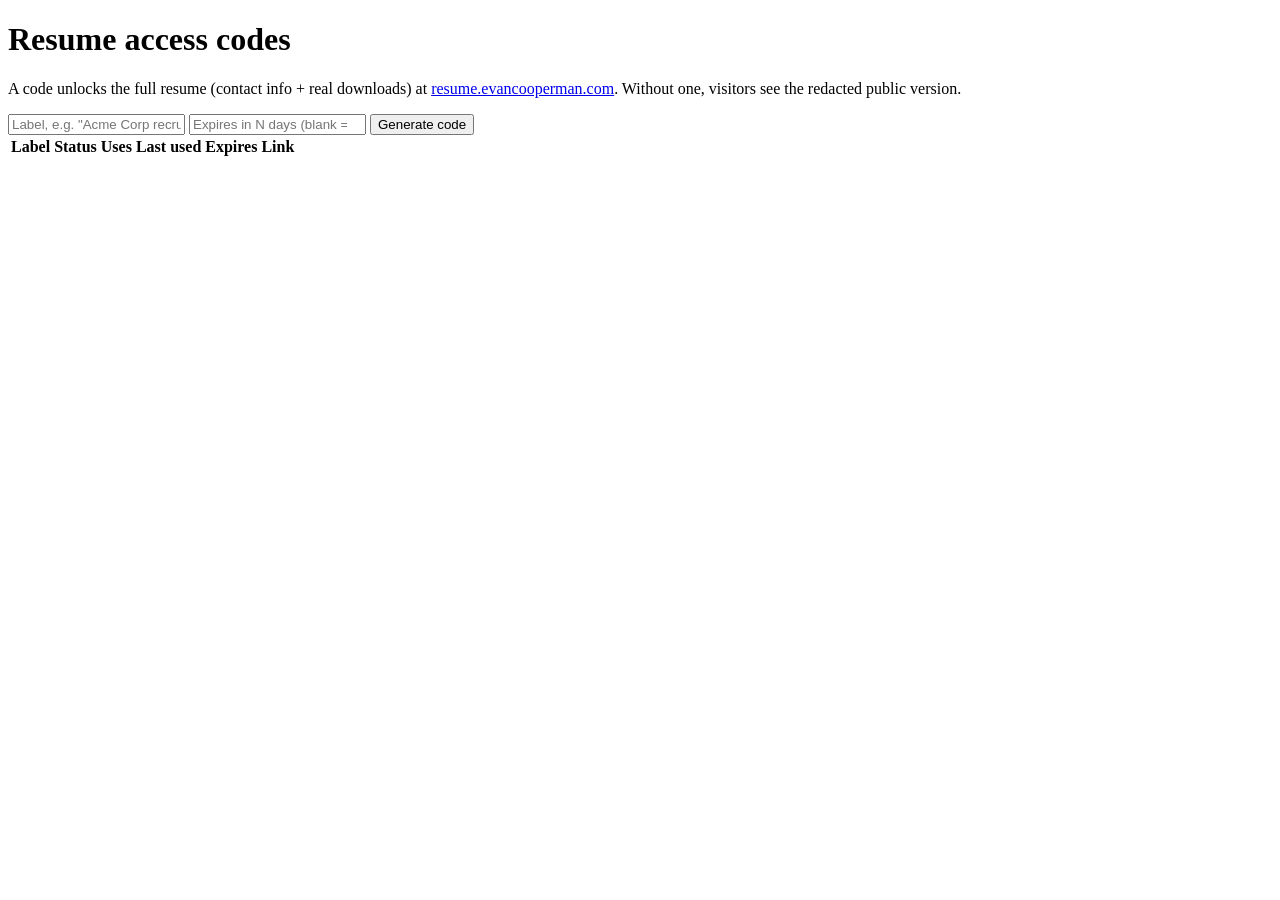
==== admin_static/index.html @ cc75d829 "Provide mechanism to redact personal info from the public resume while allowing private codes to be " ====
<!doctype html>
<html lang="en">
<head>
<meta charset="utf-8">
<meta name="viewport" content="width=device-width, initial-scale=1">
<title>Resume Access Codes — Admin</title>
<link rel="stylesheet" href="/style.css">
</head>
<body>
  <div id="admin-app">
    <h1>Resume access codes</h1>
    <p class="hint">
      A code unlocks the full resume (contact info + real downloads) at
      <a href="https://resume.evancooperman.com" target="_blank" rel="noopener">resume.evancooperman.com</a>.
      Without one, visitors see the redacted public version.
    </p>

    <div id="message" class="message hidden"></div>

    <form id="create-form">
      <input type="text" id="label" placeholder="Label, e.g. &quot;Acme Corp recruiter&quot;">
      <input type="number" id="days" placeholder="Expires in N days (blank = never)" min="1">
      <button type="submit">Generate code</button>
    </form>

    <table id="codes-table">
      <thead>
        <tr>
          <th>Label</th>
          <th>Status</th>
          <th>Uses</th>
          <th>Last used</th>
          <th>Expires</th>
          <th>Link</th>
          <th></th>
        </tr>
      </thead>
      <tbody id="codes-body"></tbody>
    </table>
  </div>

  <script src="/app.js"></script>
</body>
</html>
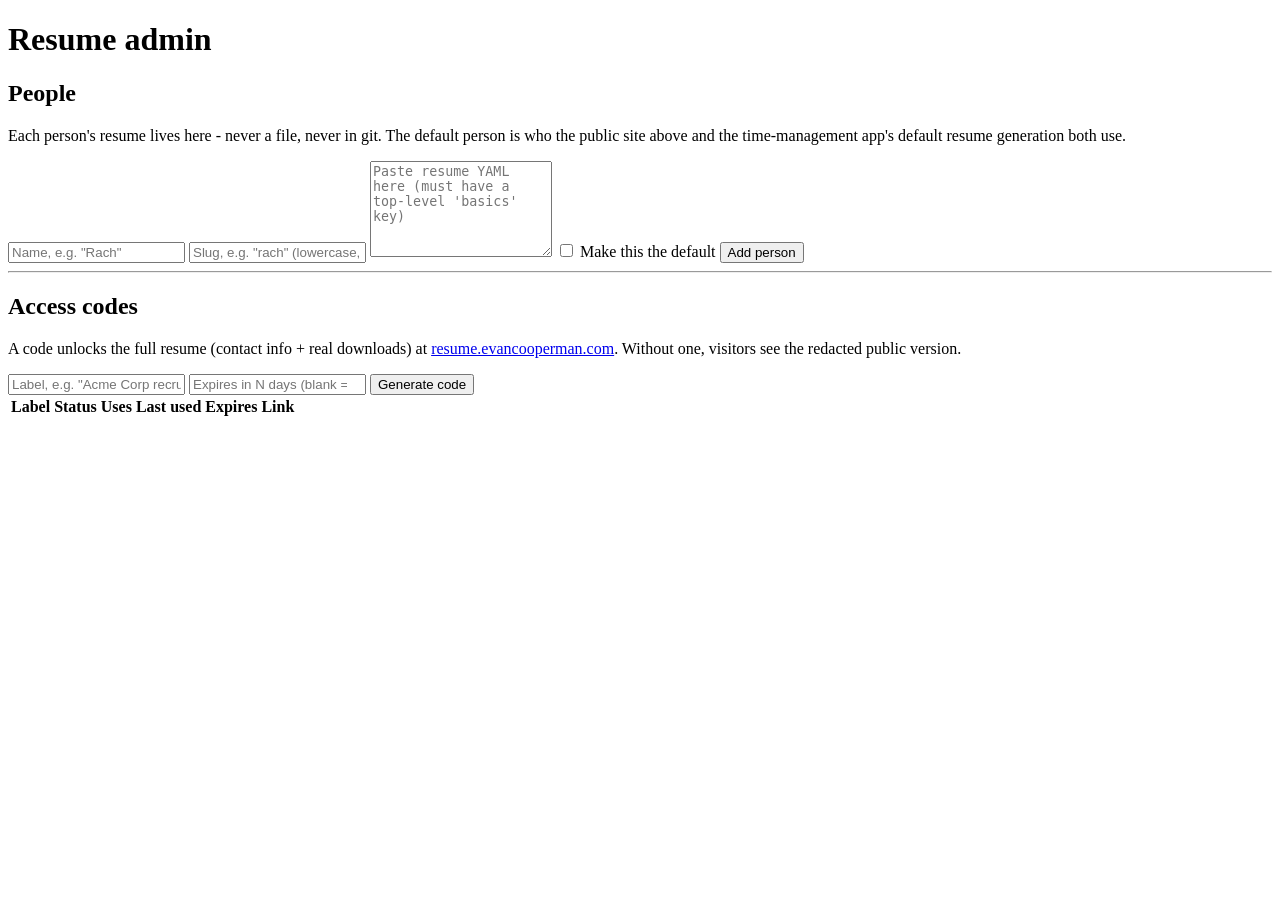
==== commit e0aaa4a2: "Add the concept of people to the resume app, and allow upload of resume.yaml files through the UI ra" ====
--- a/admin_static/index.html
+++ b/admin_static/index.html
@@ -3,20 +3,39 @@
 <head>
 <meta charset="utf-8">
 <meta name="viewport" content="width=device-width, initial-scale=1">
-<title>Resume Access Codes — Admin</title>
+<title>Resume Admin</title>
 <link rel="stylesheet" href="/style.css">
 </head>
 <body>
   <div id="admin-app">
-    <h1>Resume access codes</h1>
+    <h1>Resume admin</h1>
+
+    <div id="message" class="message hidden"></div>
+
+    <h2>People</h2>
+    <p class="hint">
+      Each person's resume lives here - never a file, never in git. The
+      default person is who the public site above and the time-management
+      app's default resume generation both use.
+    </p>
+    <div id="people-list"></div>
+
+    <form id="add-person-form">
+      <input type="text" id="person-name" placeholder="Name, e.g. &quot;Rach&quot;" required>
+      <input type="text" id="person-slug" placeholder="Slug, e.g. &quot;rach&quot; (lowercase, no spaces)" required>
+      <textarea id="person-yaml" rows="6" placeholder="Paste resume YAML here (must have a top-level 'basics' key)" required></textarea>
+      <label><input type="checkbox" id="person-default"> Make this the default</label>
+      <button type="submit">Add person</button>
+    </form>
+
+    <hr>
+
+    <h2>Access codes</h2>
     <p class="hint">
       A code unlocks the full resume (contact info + real downloads) at
       <a href="https://resume.evancooperman.com" target="_blank" rel="noopener">resume.evancooperman.com</a>.
       Without one, visitors see the redacted public version.
     </p>
-
-    <div id="message" class="message hidden"></div>
-
     <form id="create-form">
       <input type="text" id="label" placeholder="Label, e.g. &quot;Acme Corp recruiter&quot;">
       <input type="number" id="days" placeholder="Expires in N days (blank = never)" min="1">
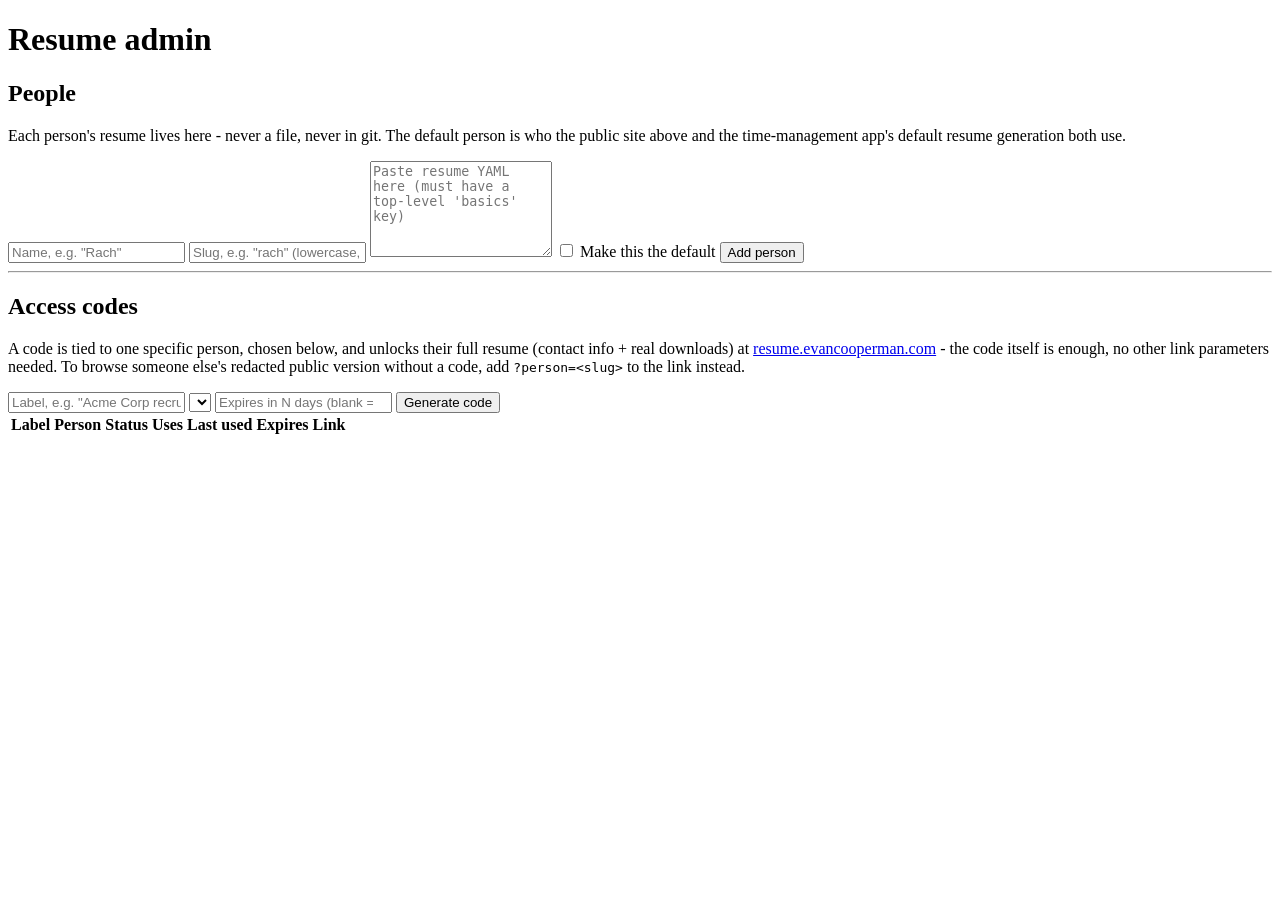
==== commit 361a6bf5: "Allow the app to render anyone's resume by either passing in their person ID or a generated code.  I" ====
--- a/admin_static/index.html
+++ b/admin_static/index.html
@@ -32,12 +32,16 @@
 
     <h2>Access codes</h2>
     <p class="hint">
-      A code unlocks the full resume (contact info + real downloads) at
-      <a href="https://resume.evancooperman.com" target="_blank" rel="noopener">resume.evancooperman.com</a>.
-      Without one, visitors see the redacted public version.
+      A code is tied to one specific person, chosen below, and unlocks their full resume
+      (contact info + real downloads) at
+      <a href="https://resume.evancooperman.com" target="_blank" rel="noopener">resume.evancooperman.com</a> -
+      the code itself is enough, no other link parameters needed.
+      To browse someone else's redacted public version without a code, add <code>?person=&lt;slug&gt;</code>
+      to the link instead.
     </p>
     <form id="create-form">
       <input type="text" id="label" placeholder="Label, e.g. &quot;Acme Corp recruiter&quot;">
+      <select id="code-person"></select>
       <input type="number" id="days" placeholder="Expires in N days (blank = never)" min="1">
       <button type="submit">Generate code</button>
     </form>
@@ -46,6 +50,7 @@
       <thead>
         <tr>
           <th>Label</th>
+          <th>Person</th>
           <th>Status</th>
           <th>Uses</th>
           <th>Last used</th>
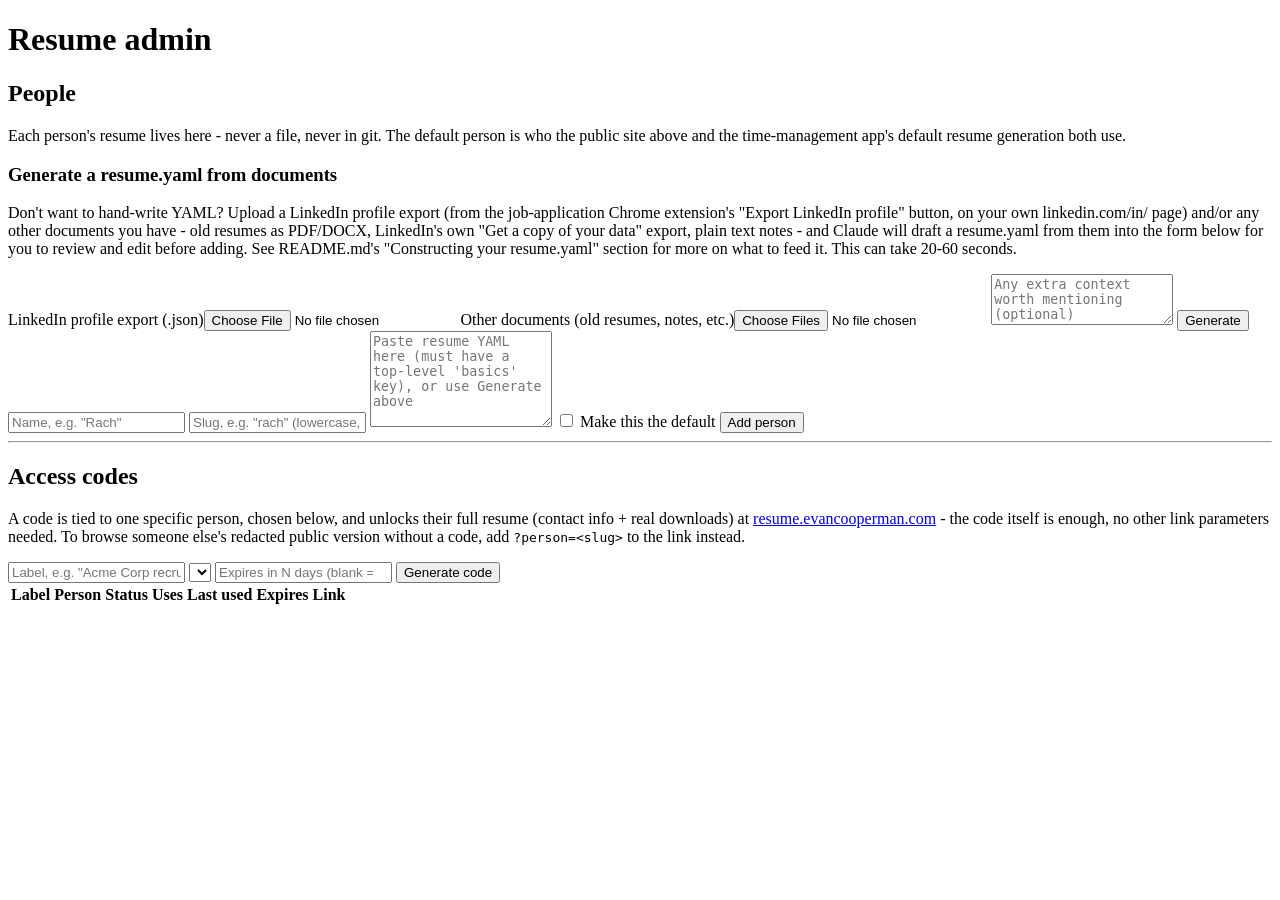
==== commit 489510e4: "Add UI for constructing resume.yaml so that a person can do it outside of using Claude itself, but r" ====
--- a/admin_static/index.html
+++ b/admin_static/index.html
@@ -20,10 +20,27 @@
     </p>
     <div id="people-list"></div>
 
+    <h3>Generate a resume.yaml from documents</h3>
+    <p class="hint">
+      Don't want to hand-write YAML? Upload a LinkedIn profile export (from the job-application Chrome
+      extension's "Export LinkedIn profile" button, on your own linkedin.com/in/ page) and/or any other
+      documents you have - old resumes as PDF/DOCX, LinkedIn's own "Get a copy of your data" export, plain
+      text notes - and Claude will draft a resume.yaml from them into the form below for you to review and
+      edit before adding. See README.md's "Constructing your resume.yaml" section for more on what to feed
+      it. This can take 20-60 seconds.
+    </p>
+    <form id="generate-form">
+      <label>LinkedIn profile export (.json)<input type="file" id="gen-linkedin-file" accept=".json"></label>
+      <label>Other documents (old resumes, notes, etc.)<input type="file" id="gen-docs-files" multiple accept=".pdf,.docx,.txt,.md,.csv,.json,.yaml,.yml"></label>
+      <textarea id="gen-notes" rows="3" placeholder="Any extra context worth mentioning (optional)"></textarea>
+      <button type="submit" id="gen-btn">Generate</button>
+      <span id="gen-status" class="status"></span>
+    </form>
+
     <form id="add-person-form">
       <input type="text" id="person-name" placeholder="Name, e.g. &quot;Rach&quot;" required>
       <input type="text" id="person-slug" placeholder="Slug, e.g. &quot;rach&quot; (lowercase, no spaces)" required>
-      <textarea id="person-yaml" rows="6" placeholder="Paste resume YAML here (must have a top-level 'basics' key)" required></textarea>
+      <textarea id="person-yaml" rows="6" placeholder="Paste resume YAML here (must have a top-level 'basics' key), or use Generate above" required></textarea>
       <label><input type="checkbox" id="person-default"> Make this the default</label>
       <button type="submit">Add person</button>
     </form>
